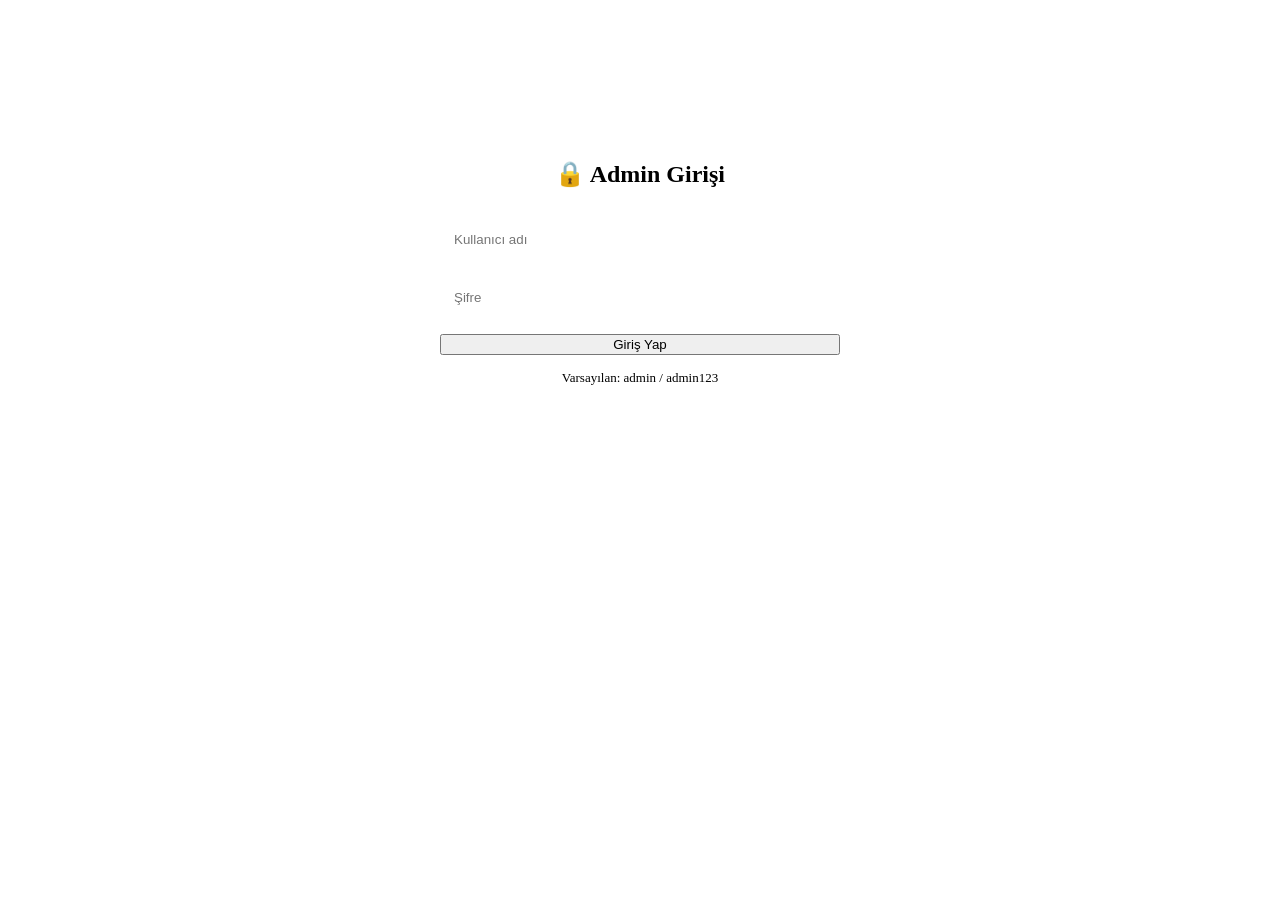
==== admin.html @ 16edc111 "Add files via upload" ====
<!DOCTYPE html>
<html lang="tr">
<head>
    <meta charset="UTF-8">
    <meta name="viewport" content="width=device-width, initial-scale=1.0">
    <title>Admin Paneli | Arda Yılmaz</title>
    <link rel="stylesheet" href="css/style.css">
    <style>
        .login-box{max-width:400px;margin:100px auto;padding:40px;background:var(--card);border-radius:12px;border:1px solid var(--border);text-align:center}
        .login-box h2{margin-bottom:30px}
        .login-box input{width:100%;padding:14px;margin-bottom:15px;background:var(--bg);border:1px solid var(--border);color:var(--text);border-radius:8px}
        .login-box button{width:100%}
        .admin-container{display:none;max-width:1200px;margin:0 auto;padding:40px 20px}
        .admin-header{display:flex;justify-content:space-between;align-items:center;margin-bottom:30px;flex-wrap:wrap;gap:15px}
        .admin-header h1{color:var(--accent);font-size:28px}
        .stats-row{display:grid;grid-template-columns:repeat(auto-fit,minmax(200px,1fr));gap:20px;margin-bottom:30px}
        .stat-card{background:var(--card);padding:25px;border-radius:12px;border:1px solid var(--border);text-align:center}
        .stat-card h3{font-size:36px;color:var(--accent);margin-bottom:5px}
        .stat-card p{color:var(--muted);font-size:14px}
        .table-container{background:var(--card);border-radius:12px;border:1px solid var(--border);overflow:hidden}
        table{width:100%;border-collapse:collapse}
        th,td{padding:15px;text-align:left;border-bottom:1px solid var(--border)}
        th{background:var(--header);color:var(--accent);font-weight:600;font-size:14px}
        td{color:var(--text);font-size:14px}
        tr:hover{background:rgba(212,175,55,.05)}
        .durum-badge{display:inline-block;padding:6px 14px;border-radius:20px;font-size:12px;font-weight:600}
        .durum-bekliyor{background:rgba(243,156,18,.15);color:var(--warning);border:1px solid var(--warning)}
        .durum-onaylandi{background:rgba(46,204,113,.15);color:var(--success);border:1px solid var(--success)}
        .durum-tamamlandi{background:rgba(52,152,219,.15);color:var(--info);border:1px solid var(--info)}
        .durum-iptal{background:rgba(231,76,60,.15);color:var(--danger);border:1px solid var(--danger)}
        .btn-kucuk{padding:6px 12px;font-size:12px;margin-right:5px;border-radius:6px;cursor:pointer;border:none;font-weight:600}
        .btn-sil{background:var(--danger);color:#fff}
        .btn-duzenle{background:var(--info);color:#fff}
        .bos-mesaj{text-align:center;padding:50px;color:var(--muted)}
        .filter-bar{display:flex;gap:15px;margin-bottom:20px;flex-wrap:wrap}
        .filter-bar select,.filter-bar input{padding:10px 15px;background:var(--bg);border:1px solid var(--border);color:var(--text);border-radius:8px}
        @media(max-width:768px){th,td{padding:10px;font-size:12px}.btn-kucuk{padding:4px 8px;font-size:11px;margin:2px}}
    </style>
</head>
<body>

<!-- GİRİŞ EKRANI -->
<div class="login-box" id="girisEkrani">
    <h2>🔒 Admin Girişi</h2>
    <input type="text" id="kullaniciAdi" placeholder="Kullanıcı adı">
    <input type="password" id="sifre" placeholder="Şifre">
    <button class="btn" onclick="girisYap()">Giriş Yap</button>
    <p style="margin-top:15px;color:var(--muted);font-size:13px">
        Varsayılan: admin / admin123
    </p>
</div>

<!-- ADMIN PANELİ -->
<div class="admin-container" id="adminPaneli">
    <div class="admin-header">
        <h1>📊 Randevu Yönetim Paneli</h1>
        <div>
            <button class="btn btn-outline" onclick="cikisYap()">Çıkış Yap</button>
            <a href="index.html" class="btn" style="margin-left:10px">Siteye Git</a>
        </div>
    </div>

    <div class="stats-row">
        <div class="stat-card">
            <h3 id="toplamRandevu">0</h3>
            <p>Toplam Randevu</p>
        </div>
        <div class="stat-card">
            <h3 id="bugunRandevu">0</h3>
            <p>Bugünkü Randevular</p>
        </div>
        <div class="stat-card">
            <h3 id="bekleyenRandevu">0</h3>
            <p>Bekleyen Randevular</p>
        </div>
        <div class="stat-card">
            <h3 id="toplamGelir">0 TL</h3>
            <p>Toplam Gelir</p>
        </div>
    </div>

    <div class="filter-bar">
        <select id="durumFiltre" onchange="randevulariGoster()">
            <option value="hepsi">Tüm Randevular</option>
            <option value="Bekliyor">Bekliyor</option>
            <option value="Onaylandı">Onaylandı</option>
            <option value="Tamamlandı">Tamamlandı</option>
            <option value="İptal">İptal</option>
        </select>
        <input type="text" id="arama" placeholder="İsim veya telefon ara..." onkeyup="randevulariGoster()">
    </div>

    <div class="table-container">
        <table>
            <thead>
                <tr>
                    <th>ID</th>
                    <th>Ad Soyad</th>
                    <th>Telefon</th>
                    <th>Hizmet</th>
                    <th>Tarih</th>
                    <th>Saat</th>
                    <th>Durum</th>
                    <th>İşlemler</th>
                </tr>
            </thead>
            <tbody id="randevuTablo">
                <!-- Randevular buraya gelecek -->
            </tbody>
        </table>
        <div class="bos-mesaj" id="bosMesaj" style="display:none">
            Henüz randevu bulunmuyor.
        </div>
    </div>
</div>

<script src="js/admin.js"></script>
</body>
</html>
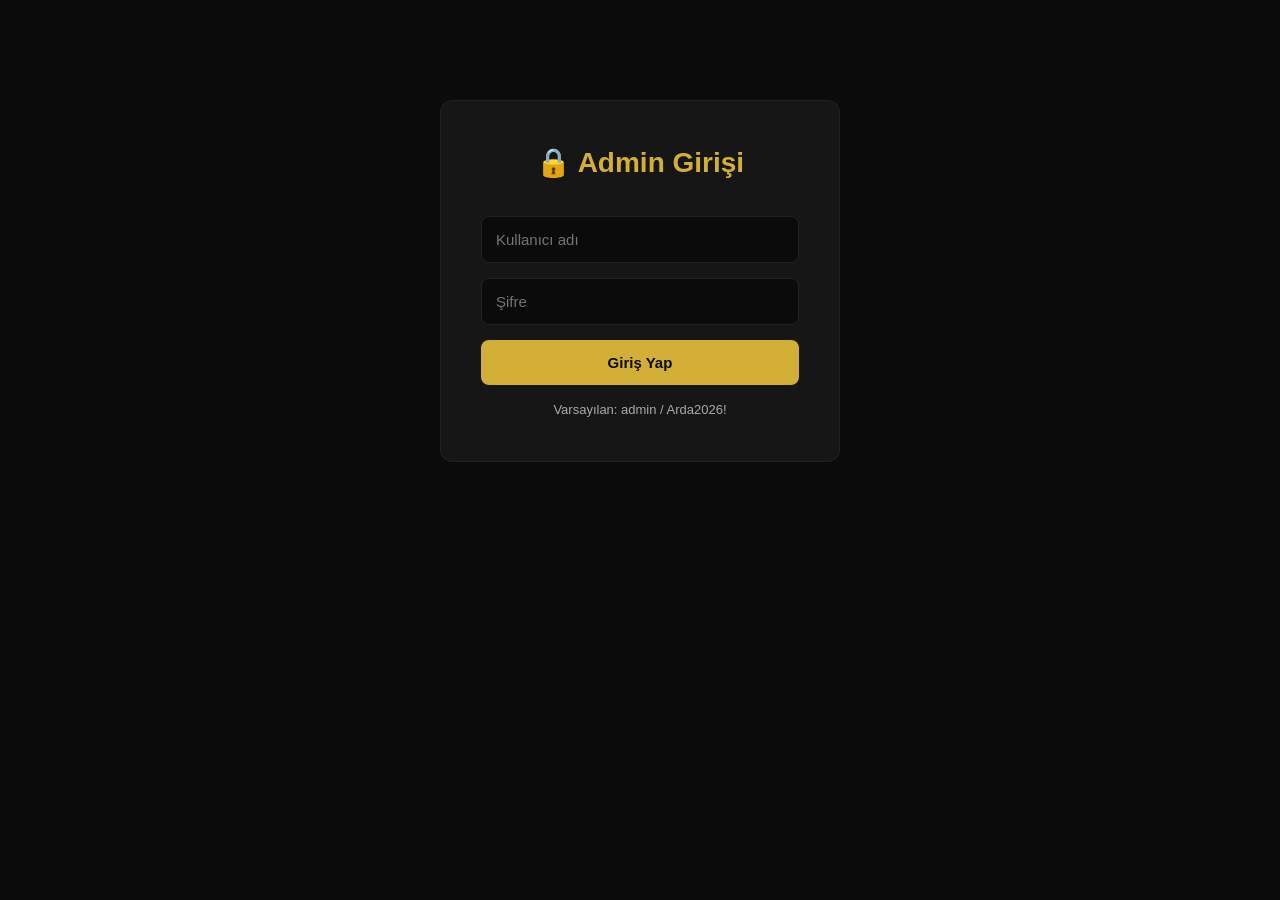
==== commit 9eb20143: "Add files via upload" ====
--- a/admin.html
+++ b/admin.html
@@ -4,79 +4,103 @@
     <meta charset="UTF-8">
     <meta name="viewport" content="width=device-width, initial-scale=1.0">
     <title>Admin Paneli | Arda Yılmaz</title>
-    <link rel="stylesheet" href="css/style.css">
     <style>
-        .login-box{max-width:400px;margin:100px auto;padding:40px;background:var(--card);border-radius:12px;border:1px solid var(--border);text-align:center}
-        .login-box h2{margin-bottom:30px}
-        .login-box input{width:100%;padding:14px;margin-bottom:15px;background:var(--bg);border:1px solid var(--border);color:var(--text);border-radius:8px}
-        .login-box button{width:100%}
-        .admin-container{display:none;max-width:1200px;margin:0 auto;padding:40px 20px}
-        .admin-header{display:flex;justify-content:space-between;align-items:center;margin-bottom:30px;flex-wrap:wrap;gap:15px}
-        .admin-header h1{color:var(--accent);font-size:28px}
-        .stats-row{display:grid;grid-template-columns:repeat(auto-fit,minmax(200px,1fr));gap:20px;margin-bottom:30px}
-        .stat-card{background:var(--card);padding:25px;border-radius:12px;border:1px solid var(--border);text-align:center}
-        .stat-card h3{font-size:36px;color:var(--accent);margin-bottom:5px}
-        .stat-card p{color:var(--muted);font-size:14px}
-        .table-container{background:var(--card);border-radius:12px;border:1px solid var(--border);overflow:hidden}
-        table{width:100%;border-collapse:collapse}
-        th,td{padding:15px;text-align:left;border-bottom:1px solid var(--border)}
-        th{background:var(--header);color:var(--accent);font-weight:600;font-size:14px}
-        td{color:var(--text);font-size:14px}
-        tr:hover{background:rgba(212,175,55,.05)}
-        .durum-badge{display:inline-block;padding:6px 14px;border-radius:20px;font-size:12px;font-weight:600}
-        .durum-bekliyor{background:rgba(243,156,18,.15);color:var(--warning);border:1px solid var(--warning)}
-        .durum-onaylandi{background:rgba(46,204,113,.15);color:var(--success);border:1px solid var(--success)}
-        .durum-tamamlandi{background:rgba(52,152,219,.15);color:var(--info);border:1px solid var(--info)}
-        .durum-iptal{background:rgba(231,76,60,.15);color:var(--danger);border:1px solid var(--danger)}
-        .btn-kucuk{padding:6px 12px;font-size:12px;margin-right:5px;border-radius:6px;cursor:pointer;border:none;font-weight:600}
-        .btn-sil{background:var(--danger);color:#fff}
-        .btn-duzenle{background:var(--info);color:#fff}
-        .bos-mesaj{text-align:center;padding:50px;color:var(--muted)}
-        .filter-bar{display:flex;gap:15px;margin-bottom:20px;flex-wrap:wrap}
-        .filter-bar select,.filter-bar input{padding:10px 15px;background:var(--bg);border:1px solid var(--border);color:var(--text);border-radius:8px}
-        @media(max-width:768px){th,td{padding:10px;font-size:12px}.btn-kucuk{padding:4px 8px;font-size:11px;margin:2px}}
+        :root {
+            --bg: #0b0b0b;
+            --card: #161616;
+            --text: #f0f0f0;
+            --muted: #aaa;
+            --border: #222;
+            --header: #121212;
+            --accent: #d4af37;
+            --success: #2ecc71;
+            --danger: #e74c3c;
+            --warning: #f39c12;
+            --info: #3498db;
+        }
+        [data-theme="light"] {
+            --bg: #f4f4f4;
+            --card: #ffffff;
+            --text: #222222;
+            --muted: #666666;
+            --border: #dddddd;
+            --header: #ffffff;
+            --accent: #b89728;
+        }
+        * { margin: 0; padding: 0; box-sizing: border-box; font-family: 'Segoe UI', Tahoma, Geneva, Verdana, sans-serif; transition: background 0.3s, color 0.3s; }
+        body { background: var(--bg); color: var(--text); line-height: 1.6; }
+
+        .login-box { max-width: 400px; margin: 100px auto; padding: 40px; background: var(--card); border-radius: 12px; border: 1px solid var(--border); text-align: center; }
+        .login-box h2 { margin-bottom: 30px; color: var(--accent); font-size: 28px; }
+        .login-box input { width: 100%; padding: 14px; margin-bottom: 15px; background: var(--bg); border: 1px solid var(--border); color: var(--text); border-radius: 8px; font-size: 15px; }
+        .btn { background: var(--accent); color: #0b0b0b; padding: 14px 36px; border: none; border-radius: 8px; font-weight: bold; cursor: pointer; text-decoration: none; transition: 0.3s; display: inline-block; font-size: 15px; width: 100%; }
+        .btn:hover { background: #f3c653; }
+
+        .admin-container { display: none; max-width: 1200px; margin: 0 auto; padding: 40px 20px; }
+        .admin-header { display: flex; justify-content: space-between; align-items: center; margin-bottom: 30px; flex-wrap: wrap; gap: 15px; }
+        .admin-header h1 { color: var(--accent); font-size: 28px; }
+        .btn-outline { background: transparent; color: var(--accent); border: 2px solid var(--accent); padding: 10px 20px; border-radius: 8px; cursor: pointer; font-weight: 600; transition: 0.3s; }
+        .btn-outline:hover { background: var(--accent); color: #0b0b0b; }
+        .theme-btn { background: none; border: 1px solid var(--border); color: var(--text); padding: 6px 14px; border-radius: 6px; cursor: pointer; font-size: 13px; margin-right: 10px; }
+
+        .stats-row { display: grid; grid-template-columns: repeat(auto-fit, minmax(200px, 1fr)); gap: 20px; margin-bottom: 30px; }
+        .stat-card { background: var(--card); padding: 25px; border-radius: 12px; border: 1px solid var(--border); text-align: center; }
+        .stat-card h3 { font-size: 36px; color: var(--accent); margin-bottom: 5px; }
+        .stat-card p { color: var(--muted); font-size: 14px; }
+
+        .filter-bar { display: flex; gap: 15px; margin-bottom: 20px; flex-wrap: wrap; }
+        .filter-bar select, .filter-bar input { padding: 10px 15px; background: var(--bg); border: 1px solid var(--border); color: var(--text); border-radius: 8px; font-size: 14px; }
+
+        .table-container { background: var(--card); border-radius: 12px; border: 1px solid var(--border); overflow: hidden; }
+        table { width: 100%; border-collapse: collapse; }
+        th, td { padding: 15px; text-align: left; border-bottom: 1px solid var(--border); }
+        th { background: var(--header); color: var(--accent); font-weight: 600; font-size: 14px; }
+        td { color: var(--text); font-size: 14px; }
+        tr:hover { background: rgba(212, 175, 55, 0.05); }
+        .durum-badge { display: inline-block; padding: 6px 14px; border-radius: 20px; font-size: 12px; font-weight: 600; }
+        .durum-bekliyor { background: rgba(243, 156, 18, 0.15); color: var(--warning); border: 1px solid var(--warning); }
+        .durum-onaylandi { background: rgba(46, 204, 113, 0.15); color: var(--success); border: 1px solid var(--success); }
+        .durum-tamamlandi { background: rgba(52, 152, 219, 0.15); color: var(--info); border: 1px solid var(--info); }
+        .durum-iptal { background: rgba(231, 76, 60, 0.15); color: var(--danger); border: 1px solid var(--danger); }
+        .btn-kucuk { padding: 6px 12px; font-size: 12px; margin-right: 5px; border-radius: 6px; cursor: pointer; border: none; font-weight: 600; }
+        .btn-sil { background: var(--danger); color: #fff; }
+        .btn-duzenle { background: var(--info); color: #fff; }
+        .bos-mesaj { text-align: center; padding: 50px; color: var(--muted); }
+
+        @media (max-width: 768px) {
+            th, td { padding: 10px; font-size: 12px; }
+            .btn-kucuk { padding: 4px 8px; font-size: 11px; margin: 2px; }
+            .admin-header h1 { font-size: 22px; }
+        }
     </style>
 </head>
 <body>
 
-<!-- GİRİŞ EKRANI -->
 <div class="login-box" id="girisEkrani">
     <h2>🔒 Admin Girişi</h2>
     <input type="text" id="kullaniciAdi" placeholder="Kullanıcı adı">
     <input type="password" id="sifre" placeholder="Şifre">
     <button class="btn" onclick="girisYap()">Giriş Yap</button>
     <p style="margin-top:15px;color:var(--muted);font-size:13px">
-        Varsayılan: admin / admin123
+        Varsayılan: admin / Arda2026!
     </p>
 </div>
 
-<!-- ADMIN PANELİ -->
 <div class="admin-container" id="adminPaneli">
     <div class="admin-header">
         <h1>📊 Randevu Yönetim Paneli</h1>
         <div>
-            <button class="btn btn-outline" onclick="cikisYap()">Çıkış Yap</button>
-            <a href="index.html" class="btn" style="margin-left:10px">Siteye Git</a>
+            <button class="theme-btn" id="temaBtn" onclick="temaDegistir()">🌙</button>
+            <button class="btn-outline" onclick="cikisYap()">Çıkış Yap</button>
+            <a href="index.html"><button class="btn" style="margin-left:10px;width:auto">Siteye Git</button></a>
         </div>
     </div>
 
     <div class="stats-row">
-        <div class="stat-card">
-            <h3 id="toplamRandevu">0</h3>
-            <p>Toplam Randevu</p>
-        </div>
-        <div class="stat-card">
-            <h3 id="bugunRandevu">0</h3>
-            <p>Bugünkü Randevular</p>
-        </div>
-        <div class="stat-card">
-            <h3 id="bekleyenRandevu">0</h3>
-            <p>Bekleyen Randevular</p>
-        </div>
-        <div class="stat-card">
-            <h3 id="toplamGelir">0 TL</h3>
-            <p>Toplam Gelir</p>
-        </div>
+        <div class="stat-card"><h3 id="toplamRandevu">0</h3><p>Toplam Randevu</p></div>
+        <div class="stat-card"><h3 id="bugunRandevu">0</h3><p>Bugünkü Randevular</p></div>
+        <div class="stat-card"><h3 id="bekleyenRandevu">0</h3><p>Bekleyen Randevular</p></div>
+        <div class="stat-card"><h3 id="toplamGelir">0 TL</h3><p>Toplam Gelir</p></div>
     </div>
 
     <div class="filter-bar">
@@ -104,16 +128,148 @@
                     <th>İşlemler</th>
                 </tr>
             </thead>
-            <tbody id="randevuTablo">
-                <!-- Randevular buraya gelecek -->
-            </tbody>
+            <tbody id="randevuTablo"></tbody>
         </table>
-        <div class="bos-mesaj" id="bosMesaj" style="display:none">
-            Henüz randevu bulunmuyor.
-        </div>
+        <div class="bos-mesaj" id="bosMesaj" style="display:none">Henüz randevu bulunmuyor.</div>
     </div>
 </div>
 
-<script src="js/admin.js"></script>
+<script>
+const ADMIN_KULLANICI = "admin";
+const ADMIN_SIFRE = "Arda2026!";
+
+document.addEventListener('DOMContentLoaded', function() {
+    const kayitliTema = localStorage.getItem('tema');
+    if (kayitliTema === 'light') {
+        document.documentElement.setAttribute('data-theme', 'light');
+        document.getElementById('temaBtn').innerText = '☀️';
+    }
+    if (localStorage.getItem('adminGiris') === 'evet') paneliGoster();
+});
+
+function girisYap() {
+    const ka = document.getElementById('kullaniciAdi').value;
+    const sf = document.getElementById('sifre').value;
+    if (ka === ADMIN_KULLANICI && sf === ADMIN_SIFRE) {
+        localStorage.setItem('adminGiris', 'evet');
+        paneliGoster();
+    } else {
+        alert('❌ Kullanıcı adı veya şifre hatalı!');
+    }
+}
+
+function cikisYap() {
+    localStorage.removeItem('adminGiris');
+    location.reload();
+}
+
+function temaDegistir() {
+    const html = document.documentElement;
+    const btn = document.getElementById('temaBtn');
+    if (html.getAttribute('data-theme') === 'light') {
+        html.removeAttribute('data-theme');
+        localStorage.setItem('tema', 'dark');
+        btn.innerText = '🌙';
+    } else {
+        html.setAttribute('data-theme', 'light');
+        localStorage.setItem('tema', 'light');
+        btn.innerText = '☀️';
+    }
+}
+
+function paneliGoster() {
+    document.getElementById('girisEkrani').style.display = 'none';
+    document.getElementById('adminPaneli').style.display = 'block';
+    istatistikleriGuncelle();
+    randevulariGoster();
+}
+
+function istatistikleriGuncelle() {
+    const randevular = JSON.parse(localStorage.getItem('randevular')) || [];
+    const bugun = new Date().toISOString().split('T')[0];
+    
+    document.getElementById('toplamRandevu').innerText = randevular.length;
+    document.getElementById('bugunRandevu').innerText = randevular.filter(r => r.tarih === bugun).length;
+    document.getElementById('bekleyenRandevu').innerText = randevular.filter(r => r.durum === 'Bekliyor').length;
+    
+    let gelir = 0;
+    randevular.forEach(r => {
+        if (r.durum === 'Tamamlandı') {
+            const fiyat = parseInt(r.hizmet.match(/\d+/)[0]);
+            gelir += fiyat;
+        }
+    });
+    document.getElementById('toplamGelir').innerText = gelir + ' TL';
+}
+
+function randevulariGoster() {
+    let randevular = JSON.parse(localStorage.getItem('randevular')) || [];
+    const filtre = document.getElementById('durumFiltre').value;
+    const arama = document.getElementById('arama').value.toLowerCase();
+    
+    if (filtre !== 'hepsi') randevular = randevular.filter(r => r.durum === filtre);
+    if (arama) randevular = randevular.filter(r => r.ad.toLowerCase().includes(arama) || r.tel.includes(arama));
+    
+    randevular.sort((a, b) => new Date(b.tarih + 'T' + b.saat) - new Date(a.tarih + 'T' + a.saat));
+    
+    const tablo = document.getElementById('randevuTablo');
+    const bosMesaj = document.getElementById('bosMesaj');
+    
+    if (randevular.length === 0) {
+        tablo.innerHTML = '';
+        bosMesaj.style.display = 'block';
+        return;
+    }
+    
+    bosMesaj.style.display = 'none';
+    
+    tablo.innerHTML = randevular.map(r => {
+        let durumClass = '';
+        if (r.durum === 'Bekliyor') durumClass = 'durum-bekliyor';
+        else if (r.durum === 'Onaylandı') durumClass = 'durum-onaylandi';
+        else if (r.durum === 'Tamamlandı') durumClass = 'durum-tamamlandi';
+        else if (r.durum === 'İptal') durumClass = 'durum-iptal';
+        
+        return `
+        <tr>
+            <td>#${r.id.toString().slice(-4)}</td>
+            <td>${r.ad}</td>
+            <td>${r.tel}</td>
+            <td>${r.hizmet}</td>
+            <td>${r.tarih}</td>
+            <td>${r.saat}</td>
+            <td><span class="durum-badge ${durumClass}">${r.durum}</span></td>
+            <td>
+                <button class="btn-kucuk btn-duzenle" onclick="durumDegistir(${r.id})">Durum</button>
+                <button class="btn-kucuk btn-sil" onclick="sil(${r.id})">Sil</button>
+            </td>
+        </tr>`;
+    }).join('');
+}
+
+function durumDegistir(id) {
+    let randevular = JSON.parse(localStorage.getItem('randevular')) || [];
+    const r = randevular.find(x => x.id === id);
+    if (!r) return;
+    
+    const durumlar = ['Bekliyor', 'Onaylandı', 'Tamamlandı', 'İptal'];
+    const simdikiIndex = durumlar.indexOf(r.durum);
+    r.durum = durumlar[(simdikiIndex + 1) % durumlar.length];
+    
+    localStorage.setItem('randevular', JSON.stringify(randevular));
+    istatistikleriGuncelle();
+    randevulariGoster();
+}
+
+function sil(id) {
+    if (!confirm('Bu randevuyu silmek istediğine emin misin?')) return;
+    let randevular = JSON.parse(localStorage.getItem('randevular')) || [];
+    randevular = randevular.filter(r => r.id !== id);
+    localStorage.setItem('randevular', JSON.stringify(randevular));
+    istatistikleriGuncelle();
+    randevulariGoster();
+}
+</script>
+
 </body>
 </html>
